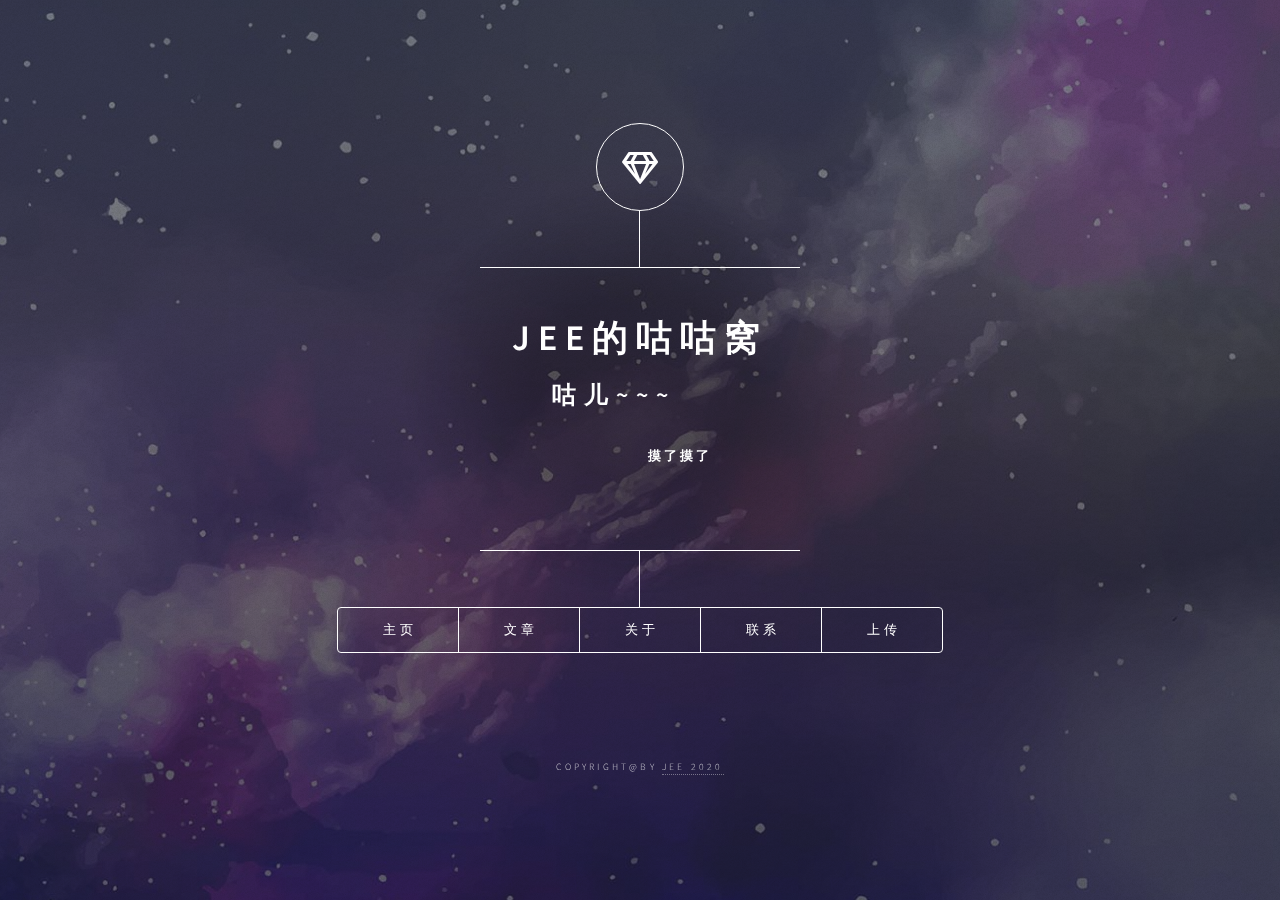
==== index.html @ e75b18ee "v1.1" ====
<!DOCTYPE HTML>
<html>
	<head>
		<title>咕儿~</title>
		<meta charset="utf-8" />
		<meta name="viewport" content="width=device-width, initial-scale=1, user-scalable=no" />
		<link rel="icon" href="static/images/favicon.png" />
		<link rel="stylesheet" href="static/assets/css/main.css" />
		<script>backUrl='https://blog.coooool.club'</script>
		<noscript><link rel="stylesheet" href="static/assets/css/noscript.css" /></noscript>
	</head>
	<body class="is-preload">

		<!-- Wrapper -->
			<div id="wrapper">

				<!-- Header -->
					<header id="header">
						<div class="logo">
							<span class="icon fa-gem"></span>
						</div>
						<div class="content">
							<div class="inner">
								<h1>JEE的咕咕窝</h1>
								<h2>咕儿~~~&nbsp;&nbsp;&nbsp;&nbsp;</p>
								<p>&nbsp;&nbsp;&nbsp;&nbsp;&nbsp;&nbsp;&nbsp;&nbsp;&nbsp;&nbsp;&nbsp;&nbsp;&nbsp;摸了摸了</p>
							</div>
						</div>
						<nav>
							<ul>
								<li><a href="#intro" onclick=get_head('intro')>主页</a></li>
								<li><a href="#article" onclick=getArticleList()>文章</a></li>
								<li><a href="#about" onclick=get_head('about')>关于</a></li>
								<li><a href="#contact" onclick=get_head('contact')>联系</a></li>
								<li><a href="#upload">上传</a></li>
							</ul>
						</nav>
					</header>
<script>

</script>
				<!-- Main -->
					<div id="main">

						<!-- Intro -->
							<article id="intro">
							<block id="intro-b"></block>
							</article>

						<!-- Work -->
							<article id="article">
							<block id="article-b"></block>
							</article>

						<!-- About -->
							<article id="about">
								<block id="about-b"></block>
							</article>

						<!-- Contact -->
							<article id="contact">
								<block id="contact-b"></block>
							</article>

						<!-- Upload -->
							<article id="upload">
								<block id="upload-b">
									<h1>上传文件</h1>
									
									<p>请上传Markdown格式文件</p>
									<form id="upload_form" >
										<input id='pwd' type="password" placeholder="请输入口令" />
									
										<div name="single" style="text-align: center; ">		
										</div>  
										<br>
										<div>
										<input name="md_file" type="file" id="md_file" accept=".md" onchange="onc()" style="opacity:0;font-size:30px;min-height:100px;"/>
										<block name ="mask" id="mask" style="position:relative;top:-100px;z-index:-1;font-size:45px;min-height:100px;text-align: center;opacity:0.5;">拖拽上传文件</block>
										</div>  
										<br>
										<div style="text-align: center; ">
											<button class="button" type="submit" onclick='Upload()'>上传</button>
										</div>  
										</block>
										<div id="fileliststring">
										</div>
									</from>
								</block>
							</article>

					</div>

				<!-- Footer -->
					<footer id="footer">
						<p class="copyright">Copyright@by <a href='https://coooool.club'>Jee 2020</p> 
					</footer>

			</div>

		<!-- BG -->
			<div id="bg"></div>

		<!-- Scripts -->
			
			<script src="static/assets/js/jquery.min.js"></script>
		    <script src="static/assets/js/sha256.js"></script>
			<script src="static/assets/js/jutils.min.js"></script>			
			<script src="static/assets/js/browser.min.js"></script>
			<script src="static/assets/js/breakpoints.min.js"></script>
			<script src="static/assets/js/util.js"></script>
			<script src="static/assets/js/main.js"></script>
			<script src='static/assets/js/articles.js'></script>
			<script src='static/assets/js/upload.js'></script>
	</body>
</html>
---- static/assets/css/main.css ----
@import url(fontawesome-all.min.css);
@import url("https://fonts.googleapis.com/css?family=Source+Sans+Pro:300italic,600italic,300,600");


html, body, div, span, applet, object,
iframe, h1, h2, h3, h4, h5, h6, p, blockquote,
pre, a, abbr, acronym, address, big, cite,
code, del, dfn, em, img, ins, kbd, q, s, samp,
small, strike, strong, sub, sup, tt, var, b,
u, i, center, dl, dt, dd, ol, ul, li, fieldset,
form, label, legend, table, caption, tbody,
tfoot, thead, tr, th, td, article, aside,
canvas, details, embed, figure, figcaption,
footer, header, hgroup, menu, nav, output, ruby,
section, summary, time, mark, audio, video {
	margin: 0;
	padding: 0;
	border: 0;
	font-size: 100%;
	font: inherit;
	vertical-align: baseline;}

article, aside, details, figcaption, figure,
footer, header, hgroup, menu, nav, section {
	display: block;}

body {
	line-height: 1;
}

ol, ul {
	list-style: none;
}

blockquote, q {
	quotes: none;
}

	blockquote:before, blockquote:after, q:before, q:after {
		content: '';
		content: none;
	}
.tlinks{text-indent:-9999px;height:0;line-height:0;font-size:0;overflow:hidden;}

table {
	border-collapse: collapse;
	border-spacing: 0;
}

body {
	-webkit-text-size-adjust: none;
}

mark {
	background-color: transparent;
	color: inherit;
}

input::-moz-focus-inner {
	border: 0;
	padding: 0;
}

input, select, textarea {
	-moz-appearance: none;
	-webkit-appearance: none;
	-ms-appearance: none;
	appearance: none;
}

/* Basic */

	@-ms-viewport {
		width: device-width;
	}

	@media screen and (max-width: 480px) {

		html, body {
			min-width: 320px;
		}

	}

	html {
		box-sizing: border-box;
	}

	*, *:before, *:after {
		box-sizing: inherit;
	}

	body {
		background: #1b1f22;
	}

		body.is-preload *, body.is-preload *:before, body.is-preload *:after {
			-moz-animation: none !important;
			-webkit-animation: none !important;
			-ms-animation: none !important;
			animation: none !important;
			-moz-transition: none !important;
			-webkit-transition: none !important;
			-ms-transition: none !important;
			transition: none !important;
		}

/* Type */

	html {
		font-size: 16pt;
	}

		@media screen and (max-width: 1680px) {

			html {
				font-size: 12pt;
			}

		}

		@media screen and (max-width: 736px) {

			html {
				font-size: 11pt;
			}

		}

		@media screen and (max-width: 360px) {

			html {
				font-size: 10pt;
			}

		}

	body, input, select, textarea {
		color: #ffffff;
		font-family: "Source Sans Pro", sans-serif;
		font-weight: 300;
		font-size: 1rem;
		line-height: 1.65;
	}

	a {
		-moz-transition: color 0.2s ease-in-out, background-color 0.2s ease-in-out, border-bottom-color 0.2s ease-in-out;
		-webkit-transition: color 0.2s ease-in-out, background-color 0.2s ease-in-out, border-bottom-color 0.2s ease-in-out;
		-ms-transition: color 0.2s ease-in-out, background-color 0.2s ease-in-out, border-bottom-color 0.2s ease-in-out;
		transition: color 0.2s ease-in-out, background-color 0.2s ease-in-out, border-bottom-color 0.2s ease-in-out;
		border-bottom: dotted 1px rgba(255, 255, 255, 0.5);
		text-decoration: none;
		color: inherit;
	}

		a:hover {
			border-bottom-color: transparent;
		}

	strong, b {
		color: #ffffff;
		font-weight: 600;
	}

	em, i {
		font-style: italic;
	}

	p {
		margin: 0 0 2rem 0;
	}

	h1, h2, h3, h4, h5, h6 {
		color: #ffffff;
		font-weight: 600;
		line-height: 1.5;
		margin: 0 0 1rem 0;
		text-transform: uppercase;
		letter-spacing: 0.2rem;
	}

		h1 a, h2 a, h3 a, h4 a, h5 a, h6 a {
			color: inherit;
			text-decoration: none;
		}

		h1.major, h2.major, h3.major, h4.major, h5.major, h6.major {
			border-bottom: solid 1px #ffffff;
			width: -moz-max-content;
			width: -webkit-max-content;
			width: -ms-max-content;
			width: max-content;
			padding-bottom: 0.5rem;
			margin: 0 0 2rem 0;
		}

	h1 {
		font-size: 2.25rem;
		line-height: 1.3;
		letter-spacing: 0.5rem;
	}

	h2 {
		font-size: 1.5rem;
		line-height: 1.4;
		letter-spacing: 0.5rem;
	}

	h3 {
		font-size: 1rem;
	}

	h4 {
		font-size: 0.8rem;
	}

	h5 {
		font-size: 0.7rem;
	}

	h6 {
		font-size: 0.6rem;
	}

	@media screen and (max-width: 736px) {

		h1 {
			font-size: 1.75rem;
			line-height: 1.4;
		}

		h2 {
			font-size: 1.25em;
			line-height: 1.5;
		}

	}

	sub {
		font-size: 0.8rem;
		position: relative;
		top: 0.5rem;
	}

	sup {
		font-size: 0.8rem;
		position: relative;
		top: -0.5rem;
	}

	blockquote {
		border-left: solid 4px #ffffff;
		font-style: italic;
		margin: 0 0 2rem 0;
		padding: 0.5rem 0 0.5rem 2rem;
	}

	code {
		background: rgba(255, 255, 255, 0.075);
		border-radius: 4px;
		font-family: "Courier New", monospace;
		font-size: 0.9rem;
		margin: 0 0.25rem;
		padding: 0.25rem 0.65rem;
	}

	pre {
		-webkit-overflow-scrolling: touch;
		font-family: "Courier New", monospace;
		font-size: 0.9rem;
		margin: 0 0 2rem 0;
	}

		pre code {
			display: block;
			line-height: 1.75;
			padding: 1rem 1.5rem;
			overflow-x: auto;
		}

	hr {
		border: 0;
		border-bottom: solid 1px #ffffff;
		margin: 2.75rem 0;
	}

	.align-left {
		text-align: left;
	}

	.align-center {
		text-align: center;
	}

	.align-right {
		text-align: right;
	}

/* Form */

	form {
		margin: 0 0 2rem 0;
	}

		form > :last-child {
			margin-bottom: 0;
		}

		form > .fields {
			display: -moz-flex;
			display: -webkit-flex;
			display: -ms-flex;
			display: flex;
			-moz-flex-wrap: wrap;
			-webkit-flex-wrap: wrap;
			-ms-flex-wrap: wrap;
			flex-wrap: wrap;
			width: calc(100% + 3rem);
			margin: -1.5rem 0 2rem -1.5rem;
		}

			form > .fields > .field {
				-moz-flex-grow: 0;
				-webkit-flex-grow: 0;
				-ms-flex-grow: 0;
				flex-grow: 0;
				-moz-flex-shrink: 0;
				-webkit-flex-shrink: 0;
				-ms-flex-shrink: 0;
				flex-shrink: 0;
				padding: 1.5rem 0 0 1.5rem;
				width: calc(100% - 1.5rem);
			}

				form > .fields > .field.half {
					width: calc(50% - 0.75rem);
				}

				form > .fields > .field.third {
					width: calc(100%/3 - 0.5rem);
				}

				form > .fields > .field.quarter {
					width: calc(25% - 0.375rem);
				}

		@media screen and (max-width: 480px) {

			form > .fields {
				width: calc(100% + 3rem);
				margin: -1.5rem 0 2rem -1.5rem;
			}

				form > .fields > .field {
					padding: 1.5rem 0 0 1.5rem;
					width: calc(100% - 1.5rem);
				}

					form > .fields > .field.half {
						width: calc(100% - 1.5rem);
					}

					form > .fields > .field.third {
						width: calc(100% - 1.5rem);
					}

					form > .fields > .field.quarter {
						width: calc(100% - 1.5rem);
					}

		}

	label {
		color: #ffffff;
		display: block;
		font-size: 0.8rem;
		font-weight: 300;
		letter-spacing: 0.2rem;
		line-height: 1.5;
		margin: 0 0 1rem 0;
		text-transform: uppercase;
	}
	block[name="mask"],
	input[type="file"],
	input[type="text"],
	input[type="password"],
	input[type="email"],
	input[type="tel"],
	select,
	textarea {
		-moz-appearance: none;
		-webkit-appearance: none;
		-ms-appearance: none;
		appearance: none;
		-moz-transition: border-color 0.2s ease-in-out, box-shadow 0.2s ease-in-out, background-color 0.2s ease-in-out;
		-webkit-transition: border-color 0.2s ease-in-out, box-shadow 0.2s ease-in-out, background-color 0.2s ease-in-out;
		-ms-transition: border-color 0.2s ease-in-out, box-shadow 0.2s ease-in-out, background-color 0.2s ease-in-out;
		transition: border-color 0.2s ease-in-out, box-shadow 0.2s ease-in-out, background-color 0.2s ease-in-out;
		background-color: transparent;
		border-radius: 4px;
		border: solid 1px #ffffff;
		color: inherit;
		display: block;
		outline: 0;
		padding: 0 1rem;
		text-decoration: none;
		width: 100%;
	}

		input[type="text"]:invalid,
		input[type="password"]:invalid,
		input[type="email"]:invalid,
		input[type="tel"]:invalid,
		select:invalid,
		textarea:invalid {
			box-shadow: none;
		}

		input[type="text"]:focus,
		input[type="password"]:focus,
		input[type="email"]:focus,
		input[type="tel"]:focus,
		select:focus,
		textarea:focus {
			background: rgba(255, 255, 255, 0.075);
			border-color: #ffffff;
			box-shadow: 0 0 0 1px #ffffff;
		}

	select {
		background-image: url("data:image/svg+xml;charset=utf8,%3Csvg xmlns='http://www.w3.org/2000/svg' width='40' height='40' preserveAspectRatio='none' viewBox='0 0 40 40'%3E%3Cpath d='M9.4,12.3l10.4,10.4l10.4-10.4c0.2-0.2,0.5-0.4,0.9-0.4c0.3,0,0.6,0.1,0.9,0.4l3.3,3.3c0.2,0.2,0.4,0.5,0.4,0.9 c0,0.4-0.1,0.6-0.4,0.9L20.7,31.9c-0.2,0.2-0.5,0.4-0.9,0.4c-0.3,0-0.6-0.1-0.9-0.4L4.3,17.3c-0.2-0.2-0.4-0.5-0.4-0.9 c0-0.4,0.1-0.6,0.4-0.9l3.3-3.3c0.2-0.2,0.5-0.4,0.9-0.4S9.1,12.1,9.4,12.3z' fill='%23ffffff' /%3E%3C/svg%3E");
		background-size: 1.25rem;
		background-repeat: no-repeat;
		background-position: calc(100% - 1rem) center;
		height: 2.75rem;
		padding-right: 2.75rem;
		text-overflow: ellipsis;
	}

		select option {
			color: #ffffff;
			background: #1b1f22;
		}

		select:focus::-ms-value {
			background-color: transparent;
		}

		select::-ms-expand {
			display: none;
		}

	input[type="text"],
	input[type="password"],
	input[type="email"],
	select {
		height: 2.75rem;
	}

	textarea {
		padding: 0.75rem 1rem;
	}

	input[type="checkbox"],
	input[type="radio"] {
		-moz-appearance: none;
		-webkit-appearance: none;
		-ms-appearance: none;
		appearance: none;
		display: block;
		float: left;
		margin-right: -2rem;
		opacity: 0;
		width: 1rem;
		z-index: -1;
	}

		input[type="checkbox"] + label,
		input[type="radio"] + label {
			text-decoration: none;
			-moz-user-select: none;
			-webkit-user-select: none;
			-ms-user-select: none;
			user-select: none;
			color: #ffffff;
			cursor: pointer;
			display: inline-block;
			font-size: 0.8rem;
			font-weight: 300;
			margin: 0 0 0.5rem 0;
			padding-left: 2.65rem;
			padding-right: 0.75rem;
			position: relative;
		}

			input[type="checkbox"] + label:before,
			input[type="radio"] + label:before {
				-moz-osx-font-smoothing: grayscale;
				-webkit-font-smoothing: antialiased;
				display: inline-block;
				font-style: normal;
				font-variant: normal;
				text-rendering: auto;
				line-height: 1;
				text-transform: none !important;
				font-family: 'Font Awesome 5 Free';
				font-weight: 900;
			}

			input[type="checkbox"] + label:before,
			input[type="radio"] + label:before {
				-moz-transition: border-color 0.2s ease-in-out, box-shadow 0.2s ease-in-out, background-color 0.2s ease-in-out;
				-webkit-transition: border-color 0.2s ease-in-out, box-shadow 0.2s ease-in-out, background-color 0.2s ease-in-out;
				-ms-transition: border-color 0.2s ease-in-out, box-shadow 0.2s ease-in-out, background-color 0.2s ease-in-out;
				transition: border-color 0.2s ease-in-out, box-shadow 0.2s ease-in-out, background-color 0.2s ease-in-out;
				border-radius: 4px;
				border: solid 1px #ffffff;
				content: '';
				display: inline-block;
				height: 1.65rem;
				left: 0;
				line-height: 1.65rem;
				position: absolute;
				text-align: center;
				top: -0.15rem;
				width: 1.65rem;
			}

		input[type="checkbox"]:checked + label:before,
		input[type="radio"]:checked + label:before {
			background: #ffffff !important;
			border-color: #ffffff !important;
			color: #1b1f22;
			content: '\f00c';
		}

		input[type="checkbox"]:focus + label:before,
		input[type="radio"]:focus + label:before {
			background: rgba(255, 255, 255, 0.075);
			border-color: #ffffff;
			box-shadow: 0 0 0 1px #ffffff;
		}

	input[type="checkbox"] + label:before {
		border-radius: 4px;
	}

	input[type="radio"] + label:before {
		border-radius: 100%;
	}

	::-webkit-input-placeholder {
		color: rgba(255, 255, 255, 0.5) !important;
		opacity: 1.0;
	}

	:-moz-placeholder {
		color: rgba(255, 255, 255, 0.5) !important;
		opacity: 1.0;
	}

	::-moz-placeholder {
		color: rgba(255, 255, 255, 0.5) !important;
		opacity: 1.0;
	}

	:-ms-input-placeholder {
		color: rgba(255, 255, 255, 0.5) !important;
		opacity: 1.0;
	}

	.formerize-placeholder {
		color: rgba(255, 255, 255, 0.5) !important;
		opacity: 1.0;
	}

/* Box */

	.box {
		border-radius: 4px;
		border: solid 1px #ffffff;
		margin-bottom: 2rem;
		padding: 1.5em;
	}

		.box > :last-child,
		.box > :last-child > :last-child,
		.box > :last-child > :last-child > :last-child {
			margin-bottom: 0;
		}

		.box.alt {
			border: 0;
			border-radius: 0;
			padding: 0;
		}

/* Icon */

	.icon {
		text-decoration: none;
		border-bottom: none;
		position: relative;
	}

		.icon:before {
			-moz-osx-font-smoothing: grayscale;
			-webkit-font-smoothing: antialiased;
			display: inline-block;
			font-style: normal;
			font-variant: normal;
			text-rendering: auto;
			line-height: 1;
			text-transform: none !important;
			font-family: 'Font Awesome 5 Free';
			font-weight: 400;
		}

		.icon > .label {
			display: none;
		}

		.icon:before {
			line-height: inherit;
		}

		.icon.solid:before {
			font-weight: 900;
		}

		.icon.brands:before {
			font-family: 'Font Awesome 5 Brands';
		}

/* Image */

	.image {
		border-radius: 4px;
		border: 0;
		display: inline-block;
		position: relative;
	}

		.image:before {
			pointer-events: none;
			background-image: url("../../images/overlay.png");
			background-color: rgba(19, 21, 25, 0.5);
			border-radius: 4px;
			content: '';
			display: block;
			height: 100%;
			left: 0;
			opacity: 0.5;
			position: absolute;
			top: 0;
			width: 100%;
		}

		.image img {
			border-radius: 4px;
			display: block;
		}

		.image.left, .image.right {
			max-width: 40%;
		}

			.image.left img, .image.right img {
				width: 100%;
			}

		.image.left {
			float: left;
			padding: 0 1.5em 1em 0;
			top: 0.25em;
		}

		.image.right {
			float: right;
			padding: 0 0 1em 1.5em;
			top: 0.25em;
		}

		.image.fit {
			display: block;
			margin: 0 0 2rem 0;
			width: 100%;
		}

			.image.fit img {
				width: 100%;
			}

		.image.main {
			display: block;
			margin: 2.5rem 0;
			width: 100%;
		}

			.image.main img {
				width: 100%;
			}

		@media screen and (max-width: 736px) {

			.image.main {
				margin: 2rem 0;
			}

		}

		@media screen and (max-width: 480px) {

			.image.main {
				margin: 1.5rem 0;
			}

		}

/* List */

	ol {
		list-style: decimal;
		margin: 0 0 2rem 0;
		padding-left: 1.25em;
	}

		ol li {
			padding-left: 0.25em;
		}

	ul {
		list-style: disc;
		margin: 0 0 2rem 0;
		padding-left: 1em;
	}

		ul li {
			padding-left: 0.5em;
		}

		ul.alt {
			list-style: none;
			padding-left: 0;
		}

			ul.alt li {
				border-top: solid 1px #ffffff;
				padding: 0.5em 0;
			}

				ul.alt li:first-child {
					border-top: 0;
					padding-top: 0;
				}

	dl {
		margin: 0 0 2rem 0;
	}

		dl dt {
			display: block;
			font-weight: 600;
			margin: 0 0 1rem 0;
		}

		dl dd {
			margin-left: 2rem;
		}

/* Actions */

	ul.actions {
		display: -moz-flex;
		display: -webkit-flex;
		display: -ms-flex;
		display: flex;
		cursor: default;
		list-style: none;
		margin-left: -1rem;
		padding-left: 0;
	}

		ul.actions li {
			padding: 0 0 0 1rem;
			vertical-align: middle;
		}

		ul.actions.special {
			-moz-justify-content: center;
			-webkit-justify-content: center;
			-ms-justify-content: center;
			justify-content: center;
			width: 100%;
			margin-left: 0;
		}

			ul.actions.special li:first-child {
				padding-left: 0;
			}

		ul.actions.stacked {
			-moz-flex-direction: column;
			-webkit-flex-direction: column;
			-ms-flex-direction: column;
			flex-direction: column;
			margin-left: 0;
		}

			ul.actions.stacked li {
				padding: 1.3rem 0 0 0;
			}

				ul.actions.stacked li:first-child {
					padding-top: 0;
				}

		ul.actions.fit {
			width: calc(100% + 1rem);
		}

			ul.actions.fit li {
				-moz-flex-grow: 1;
				-webkit-flex-grow: 1;
				-ms-flex-grow: 1;
				flex-grow: 1;
				-moz-flex-shrink: 1;
				-webkit-flex-shrink: 1;
				-ms-flex-shrink: 1;
				flex-shrink: 1;
				width: 100%;
			}

				ul.actions.fit li > * {
					width: 100%;
				}

			ul.actions.fit.stacked {
				width: 100%;
			}

		@media screen and (max-width: 480px) {

			ul.actions:not(.fixed) {
				-moz-flex-direction: column;
				-webkit-flex-direction: column;
				-ms-flex-direction: column;
				flex-direction: column;
				margin-left: 0;
				width: 100% !important;
			}

				ul.actions:not(.fixed) li {
					-moz-flex-grow: 1;
					-webkit-flex-grow: 1;
					-ms-flex-grow: 1;
					flex-grow: 1;
					-moz-flex-shrink: 1;
					-webkit-flex-shrink: 1;
					-ms-flex-shrink: 1;
					flex-shrink: 1;
					padding: 1rem 0 0 0;
					text-align: center;
					width: 100%;
				}

					ul.actions:not(.fixed) li > * {
						width: 100%;
					}

					ul.actions:not(.fixed) li:first-child {
						padding-top: 0;
					}

					ul.actions:not(.fixed) li input[type="submit"],
					ul.actions:not(.fixed) li input[type="reset"],
					ul.actions:not(.fixed) li input[type="button"],
					ul.actions:not(.fixed) li button,
					ul.actions:not(.fixed) li .button {
						width: 100%;
					}

						ul.actions:not(.fixed) li input[type="submit"].icon:before,
						ul.actions:not(.fixed) li input[type="reset"].icon:before,
						ul.actions:not(.fixed) li input[type="button"].icon:before,
						ul.actions:not(.fixed) li button.icon:before,
						ul.actions:not(.fixed) li .button.icon:before {
							margin-left: -0.5em;
						}

		}

/* Icons */

	ul.icons {
		cursor: default;
		list-style: none;
		padding-left: 0;
	}

		ul.icons li {
			display: inline-block;
			padding: 0 0.75em 0 0;
		}

			ul.icons li:last-child {
				padding-right: 0;
			}

			ul.icons li a {
				border-radius: 100%;
				box-shadow: inset 0 0 0 1px #ffffff;
				display: inline-block;
				height: 2.25rem;
				line-height: 2.25rem;
				text-align: center;
				width: 2.25rem;
			}

				ul.icons li a:hover {
					background-color: rgba(255, 255, 255, 0.075);
				}

				ul.icons li a:active {
					background-color: rgba(255, 255, 255, 0.175);
				}

/* Table */

	.table-wrapper {
		-webkit-overflow-scrolling: touch;
		overflow-x: auto;
	}

	table {
		margin: 0 0 2rem 0;
		width: 100%;
	}

		table tbody tr {
			border: solid 1px #ffffff;
			border-left: 0;
			border-right: 0;
		}

			table tbody tr:nth-child(2n + 1) {
				background-color: rgba(255, 255, 255, 0.075);
			}

		table td {
			padding: 0.75em 0.75em;
		}

		table th {
			color: #ffffff;
			font-size: 0.9em;
			font-weight: 600;
			padding: 0 0.75em 0.75em 0.75em;
			text-align: left;
		}

		table thead {
			border-bottom: solid 2px #ffffff;
		}

		table tfoot {
			border-top: solid 2px #ffffff;
		}

		table.alt {
			border-collapse: separate;
		}

			table.alt tbody tr td {
				border: solid 1px #ffffff;
				border-left-width: 0;
				border-top-width: 0;
			}

				table.alt tbody tr td:first-child {
					border-left-width: 1px;
				}

			table.alt tbody tr:first-child td {
				border-top-width: 1px;
			}

			table.alt thead {
				border-bottom: 0;
			}

			table.alt tfoot {
				border-top: 0;
			}

/* Button */

	input[type="submit"],
	input[type="reset"],
	input[type="button"],
	button,
	.button {
		-moz-appearance: none;
		-webkit-appearance: none;
		-ms-appearance: none;
		appearance: none;
		-moz-transition: background-color 0.2s ease-in-out, color 0.2s ease-in-out;
		-webkit-transition: background-color 0.2s ease-in-out, color 0.2s ease-in-out;
		-ms-transition: background-color 0.2s ease-in-out, color 0.2s ease-in-out;
		transition: background-color 0.2s ease-in-out, color 0.2s ease-in-out;
		background-color: transparent;
		border-radius: 4px;
		border: 0;
		box-shadow: inset 0 0 0 1px #ffffff;
		color: #ffffff !important;
		cursor: pointer;
		display: inline-block;
		font-size: 0.8rem;
		font-weight: 300;
		height: 2.75rem;
		letter-spacing: 0.2rem;
		line-height: 2.75rem;
		outline: 0;
		padding: 0 1.25rem 0 1.35rem;
		text-align: center;
		text-decoration: none;
		text-transform: uppercase;
		white-space: nowrap;
	}

		input[type="submit"]:hover,
		input[type="reset"]:hover,
		input[type="button"]:hover,
		button:hover,
		.button:hover {
			background-color: rgba(255, 255, 255, 0.075);
		}

		input[type="submit"]:active,
		input[type="reset"]:active,
		input[type="button"]:active,
		button:active,
		.button:active {
			background-color: rgba(255, 255, 255, 0.175);
		}

		input[type="submit"].icon:before,
		input[type="reset"].icon:before,
		input[type="button"].icon:before,
		button.icon:before,
		.button.icon:before {
			margin-right: 0.5em;
		}

		input[type="submit"].fit,
		input[type="reset"].fit,
		input[type="button"].fit,
		button.fit,
		.button.fit {
			width: 100%;
		}

		input[type="submit"].small,
		input[type="reset"].small,
		input[type="button"].small,
		button.small,
		.button.small {
			font-size: 0.6rem;
			height: 2.0625rem;
			line-height: 2.0625rem;
		}

		input[type="submit"].primary,
		input[type="reset"].primary,
		input[type="button"].primary,
		button.primary,
		.button.primary {
			background-color: #ffffff;
			color: #1b1f22 !important;
			font-weight: 600;
		}

		input[type="submit"].disabled, input[type="submit"]:disabled,
		input[type="reset"].disabled,
		input[type="reset"]:disabled,
		input[type="button"].disabled,
		input[type="button"]:disabled,
		button.disabled,
		button:disabled,
		.button.disabled,
		.button:disabled {
			pointer-events: none;
			cursor: default;
			opacity: 0.25;
		}

	input[type="submit"],
	input[type="reset"],
	input[type="button"],
	button {
		line-height: calc(2.75rem - 2px);
	}

/* BG */

	#bg {
		-moz-transform: scale(1.0);
		-webkit-transform: scale(1.0);
		-ms-transform: scale(1.0);
		transform: scale(1.0);
		-webkit-backface-visibility: hidden;
		position: fixed;
		top: 0;
		left: 0;
		width: 100%;
		height: 100vh;
		z-index: 1;
	}

		#bg:before, #bg:after {
			content: '';
			display: block;
			position: absolute;
			top: 0;
			left: 0;
			width: 100%;
			height: 100%;
		}

		#bg:before {
			-moz-transition: background-color 2.5s ease-in-out;
			-webkit-transition: background-color 2.5s ease-in-out;
			-ms-transition: background-color 2.5s ease-in-out;
			transition: background-color 2.5s ease-in-out;
			-moz-transition-delay: 0.75s;
			-webkit-transition-delay: 0.75s;
			-ms-transition-delay: 0.75s;
			transition-delay: 0.75s;
			background-image: linear-gradient(to top, rgba(19, 21, 25, 0.5), rgba(19, 21, 25, 0.5)), url("../../images/overlay.png");
			background-size: auto,
 256px 256px;
			background-position: center,
 center;
			background-repeat: no-repeat,
 repeat;
			z-index: 2;
		}

		#bg:after {
			-moz-transform: scale(1.125);
			-webkit-transform: scale(1.125);
			-ms-transform: scale(1.125);
			transform: scale(1.125);
			-moz-transition: -moz-transform 0.325s ease-in-out, -moz-filter 0.325s ease-in-out;
			-webkit-transition: -webkit-transform 0.325s ease-in-out, -webkit-filter 0.325s ease-in-out;
			-ms-transition: -ms-transform 0.325s ease-in-out, -ms-filter 0.325s ease-in-out;
			transition: transform 0.325s ease-in-out, filter 0.325s ease-in-out;
			background-image: url("../../images/bg.jpg");
			background-position: center;
			background-size: cover;
			background-repeat: no-repeat;
			z-index: 1;
		}

		body.is-article-visible #bg:after {
			-moz-transform: scale(1.0825);
			-webkit-transform: scale(1.0825);
			-ms-transform: scale(1.0825);
			transform: scale(1.0825);
			-moz-filter: blur(0.2rem);
			-webkit-filter: blur(0.2rem);
			-ms-filter: blur(0.2rem);
			filter: blur(0.2rem);
		}

		body.is-preload #bg:before {
			background-color: #000000;
		}

/* Wrapper */

	#wrapper {
		display: -moz-flex;
		display: -webkit-flex;
		display: -ms-flex;
		display: flex;
		-moz-flex-direction: column;
		-webkit-flex-direction: column;
		-ms-flex-direction: column;
		flex-direction: column;
		-moz-align-items: center;
		-webkit-align-items: center;
		-ms-align-items: center;
		align-items: center;
		-moz-justify-content: space-between;
		-webkit-justify-content: space-between;
		-ms-justify-content: space-between;
		justify-content: space-between;
		position: relative;
		min-height: 100vh;
		width: 100%;
		padding: 4rem 2rem;
		z-index: 3;
	}

		#wrapper:before {
			content: '';
			display: block;
		}

		@media screen and (max-width: 1680px) {

			#wrapper {
				padding: 3rem 2rem;
			}

		}

		@media screen and (max-width: 736px) {

			#wrapper {
				padding: 2rem 1rem;
			}

		}

		@media screen and (max-width: 480px) {

			#wrapper {
				padding: 1rem;
			}

		}

/* Header */

	#header {
		display: -moz-flex;
		display: -webkit-flex;
		display: -ms-flex;
		display: flex;
		-moz-flex-direction: column;
		-webkit-flex-direction: column;
		-ms-flex-direction: column;
		flex-direction: column;
		-moz-align-items: center;
		-webkit-align-items: center;
		-ms-align-items: center;
		align-items: center;
		-moz-transition: -moz-transform 0.325s ease-in-out, -moz-filter 0.325s ease-in-out, opacity 0.325s ease-in-out;
		-webkit-transition: -webkit-transform 0.325s ease-in-out, -webkit-filter 0.325s ease-in-out, opacity 0.325s ease-in-out;
		-ms-transition: -ms-transform 0.325s ease-in-out, -ms-filter 0.325s ease-in-out, opacity 0.325s ease-in-out;
		transition: transform 0.325s ease-in-out, filter 0.325s ease-in-out, opacity 0.325s ease-in-out;
		background-image: -moz-radial-gradient(rgba(0, 0, 0, 0.25) 25%, rgba(0, 0, 0, 0) 55%);
		background-image: -webkit-radial-gradient(rgba(0, 0, 0, 0.25) 25%, rgba(0, 0, 0, 0) 55%);
		background-image: -ms-radial-gradient(rgba(0, 0, 0, 0.25) 25%, rgba(0, 0, 0, 0) 55%);
		background-image: radial-gradient(rgba(0, 0, 0, 0.25) 25%, rgba(0, 0, 0, 0) 55%);
		max-width: 100%;
		text-align: center;
	}

		#header > * {
			-moz-transition: opacity 0.325s ease-in-out;
			-webkit-transition: opacity 0.325s ease-in-out;
			-ms-transition: opacity 0.325s ease-in-out;
			transition: opacity 0.325s ease-in-out;
			position: relative;
			margin-top: 3.5rem;
		}

			#header > *:before {
				content: '';
				display: block;
				position: absolute;
				top: calc(-3.5rem - 1px);
				left: calc(50% - 1px);
				width: 1px;
				height: calc(3.5rem + 1px);
				background: #ffffff;
			}

		#header > :first-child {
			margin-top: 0;
		}

			#header > :first-child:before {
				display: none;
			}

		#header .logo {
			width: 5.5rem;
			height: 5.5rem;
			line-height: 5.5rem;
			border: solid 1px #ffffff;
			border-radius: 100%;
		}

			#header .logo .icon:before {
				font-size: 2rem;
			}

		#header .content {
			border-style: solid;
			border-color: #ffffff;
			border-top-width: 1px;
			border-bottom-width: 1px;
			max-width: 100%;
		}

			#header .content .inner {
				-moz-transition: max-height 0.75s ease, padding 0.75s ease, opacity 0.325s ease-in-out;
				-webkit-transition: max-height 0.75s ease, padding 0.75s ease, opacity 0.325s ease-in-out;
				-ms-transition: max-height 0.75s ease, padding 0.75s ease, opacity 0.325s ease-in-out;
				transition: max-height 0.75s ease, padding 0.75s ease, opacity 0.325s ease-in-out;
				-moz-transition-delay: 0.25s;
				-webkit-transition-delay: 0.25s;
				-ms-transition-delay: 0.25s;
				transition-delay: 0.25s;
				padding: 3rem 2rem;
				max-height: 40rem;
				overflow: hidden;
			}

				#header .content .inner > :last-child {
					margin-bottom: 0;
				}

			#header .content p {
				text-transform: uppercase;
				letter-spacing: 0.2rem;
				font-size: 0.8rem;
				line-height: 2;
			}

		#header nav ul {
			display: -moz-flex;
			display: -webkit-flex;
			display: -ms-flex;
			display: flex;
			margin-bottom: 0;
			list-style: none;
			padding-left: 0;
			border: solid 1px #ffffff;
			border-radius: 4px;
		}

			#header nav ul li {
				padding-left: 0;
				border-left: solid 1px #ffffff;
			}

				#header nav ul li:first-child {
					border-left: 0;
				}

				#header nav ul li a {
					display: block;
					min-width: 7.5rem;
					height: 2.75rem;
					line-height: 2.75rem;
					padding: 0 1.25rem 0 1.45rem;
					text-transform: uppercase;
					letter-spacing: 0.2rem;
					font-size: 0.8rem;
					border-bottom: 0;
				}

					#header nav ul li a:hover {
						background-color: rgba(255, 255, 255, 0.075);
					}

					#header nav ul li a:active {
						background-color: rgba(255, 255, 255, 0.175);
					}

		#header nav.use-middle:after {
			content: '';
			display: block;
			position: absolute;
			top: 0;
			left: calc(50% - 1px);
			width: 1px;
			height: 100%;
			background: #ffffff;
		}

		#header nav.use-middle ul li.is-middle {
			border-left: 0;
		}

		body.is-article-visible #header {
			-moz-transform: scale(0.95);
			-webkit-transform: scale(0.95);
			-ms-transform: scale(0.95);
			transform: scale(0.95);
			-moz-filter: blur(0.1rem);
			-webkit-filter: blur(0.1rem);
			-ms-filter: blur(0.1rem);
			filter: blur(0.1rem);
			opacity: 0;
		}

		body.is-preload #header {
			-moz-filter: blur(0.125rem);
			-webkit-filter: blur(0.125rem);
			-ms-filter: blur(0.125rem);
			filter: blur(0.125rem);
		}

			body.is-preload #header > * {
				opacity: 0;
			}

			body.is-preload #header .content .inner {
				max-height: 0;
				padding-top: 0;
				padding-bottom: 0;
				opacity: 0;
			}

		@media screen and (max-width: 980px) {

			#header .content p br {
				display: none;
			}

		}

		@media screen and (max-width: 736px) {

			#header > * {
				margin-top: 2rem;
			}

				#header > *:before {
					top: calc(-2rem - 1px);
					height: calc(2rem + 1px);
				}

			#header .logo {
				width: 4.75rem;
				height: 4.75rem;
				line-height: 4.75rem;
			}

				#header .logo .icon:before {
					font-size: 1.75rem;
				}

			#header .content .inner {
				padding: 2.5rem 1rem;
			}

			#header .content p {
				line-height: 1.875;
			}

		}

		@media screen and (max-width: 480px) {

			#header {
				padding: 1.5rem 0;
			}

				#header .content .inner {
					padding: 2.5rem 0;
				}

				#header nav ul {
					-moz-flex-direction: column;
					-webkit-flex-direction: column;
					-ms-flex-direction: column;
					flex-direction: column;
					min-width: 10rem;
					max-width: 100%;
				}

					#header nav ul li {
						border-left: 0;
						border-top: solid 1px #ffffff;
					}

						#header nav ul li:first-child {
							border-top: 0;
						}

						#header nav ul li a {
							height: 3rem;
							line-height: 3rem;
							min-width: 0;
							width: 100%;
						}

				#header nav.use-middle:after {
					display: none;
				}

		}

/* Main */

	#main {
		-moz-flex-grow: 1;
		-webkit-flex-grow: 1;
		-ms-flex-grow: 1;
		flex-grow: 1;
		-moz-flex-shrink: 1;
		-webkit-flex-shrink: 1;
		-ms-flex-shrink: 1;
		flex-shrink: 1;
		display: -moz-flex;
		display: -webkit-flex;
		display: -ms-flex;
		display: flex;
		-moz-align-items: center;
		-webkit-align-items: center;
		-ms-align-items: center;
		align-items: center;
		-moz-justify-content: center;
		-webkit-justify-content: center;
		-ms-justify-content: center;
		justify-content: center;
		-moz-flex-direction: column;
		-webkit-flex-direction: column;
		-ms-flex-direction: column;
		flex-direction: column;
		position: relative;
		max-width: 100%;
		z-index: 3;
	}

		#main article {
			-moz-transform: translateY(0.25rem);
			-webkit-transform: translateY(0.25rem);
			-ms-transform: translateY(0.25rem);
			transform: translateY(0.25rem);
			-moz-transition: opacity 0.325s ease-in-out, -moz-transform 0.325s ease-in-out;
			-webkit-transition: opacity 0.325s ease-in-out, -webkit-transform 0.325s ease-in-out;
			-ms-transition: opacity 0.325s ease-in-out, -ms-transform 0.325s ease-in-out;
			transition: opacity 0.325s ease-in-out, transform 0.325s ease-in-out;
			padding: 4.5rem 2.5rem 1.5rem 2.5rem ;
			position: relative;
			width: 40rem;
			max-width: 100%;
			background-color: rgba(27, 31, 34, 0.85);
			border-radius: 4px;
			opacity: 0;
		}

			#main article.active {
				-moz-transform: translateY(0);
				-webkit-transform: translateY(0);
				-ms-transform: translateY(0);
				transform: translateY(0);
				opacity: 1;
			}

			#main article .close {
				display: block;
				position: absolute;
				top: 0;
				right: 0;
				width: 4rem;
				height: 4rem;
				cursor: pointer;
				text-indent: 4rem;
				overflow: hidden;
				white-space: nowrap;
			}

				#main article .close:before {
					-moz-transition: background-color 0.2s ease-in-out;
					-webkit-transition: background-color 0.2s ease-in-out;
					-ms-transition: background-color 0.2s ease-in-out;
					transition: background-color 0.2s ease-in-out;
					content: '';
					display: block;
					position: absolute;
					top: 0.75rem;
					left: 0.75rem;
					width: 2.5rem;
					height: 2.5rem;
					border-radius: 100%;
					background-position: center;
					background-image: url("data:image/svg+xml;charset=utf8,%3Csvg xmlns='http://www.w3.org/2000/svg' xmlns:xlink='http://www.w3.org/1999/xlink' width='20px' height='20px' viewBox='0 0 20 20' zoomAndPan='disable'%3E%3Cstyle%3Eline %7B stroke: %23ffffff%3B stroke-width: 1%3B %7D%3C/style%3E%3Cline x1='2' y1='2' x2='18' y2='18' /%3E%3Cline x1='18' y1='2' x2='2' y2='18' /%3E%3C/svg%3E");
					background-size: 20px 20px;
					background-repeat: no-repeat;
				}

				#main article .close:hover:before {
					background-color: rgba(255, 255, 255, 0.075);
				}

				#main article .close:active:before {
					background-color: rgba(255, 255, 255, 0.175);
				}

		@media screen and (max-width: 736px) {

			#main article {
				padding: 3.5rem 2rem 0.5rem 2rem ;
			}

				#main article .close:before {
					top: 0.875rem;
					left: 0.875rem;
					width: 2.25rem;
					height: 2.25rem;
					background-size: 14px 14px;
				}

		}

		@media screen and (max-width: 480px) {

			#main article {
				padding: 3rem 1.5rem 0.5rem 1.5rem ;
			}

		}

/* Footer */

	#footer {
		-moz-transition: -moz-transform 0.325s ease-in-out, -moz-filter 0.325s ease-in-out, opacity 0.325s ease-in-out;
		-webkit-transition: -webkit-transform 0.325s ease-in-out, -webkit-filter 0.325s ease-in-out, opacity 0.325s ease-in-out;
		-ms-transition: -ms-transform 0.325s ease-in-out, -ms-filter 0.325s ease-in-out, opacity 0.325s ease-in-out;
		transition: transform 0.325s ease-in-out, filter 0.325s ease-in-out, opacity 0.325s ease-in-out;
		width: 100%;
		max-width: 100%;
		margin-top: 2rem;
		text-align: center;
	}

		#footer .copyright {
			letter-spacing: 0.2rem;
			font-size: 0.6rem;
			opacity: 0.75;
			margin-bottom: 0;
			text-transform: uppercase;
		}

		body.is-article-visible #footer {
			-moz-transform: scale(0.95);
			-webkit-transform: scale(0.95);
			-ms-transform: scale(0.95);
			transform: scale(0.95);
			-moz-filter: blur(0.1rem);
			-webkit-filter: blur(0.1rem);
			-ms-filter: blur(0.1rem);
			filter: blur(0.1rem);
			opacity: 0;
		}

		body.is-preload #footer {
			opacity: 0;
		}
---- static/assets/css/noscript.css ----
/*
	Dimension by HTML5 UP
	html5up.net | @ajlkn
	Free for personal and commercial use under the CCA 3.0 license (html5up.net/license)
*/

/* BG */

	body.is-preload #bg:before {
		background-color: transparent;
	}

/* Header */

	body.is-preload #header {
		-moz-filter: none;
		-webkit-filter: none;
		-ms-filter: none;
		filter: none;
	}

		body.is-preload #header > * {
			opacity: 1;
		}

		body.is-preload #header .content .inner {
			max-height: none;
			padding: 3rem 2rem;
			opacity: 1;
		}

/* Main */

	#main article {
		opacity: 1;
		margin: 4rem 0 0 0;
	}
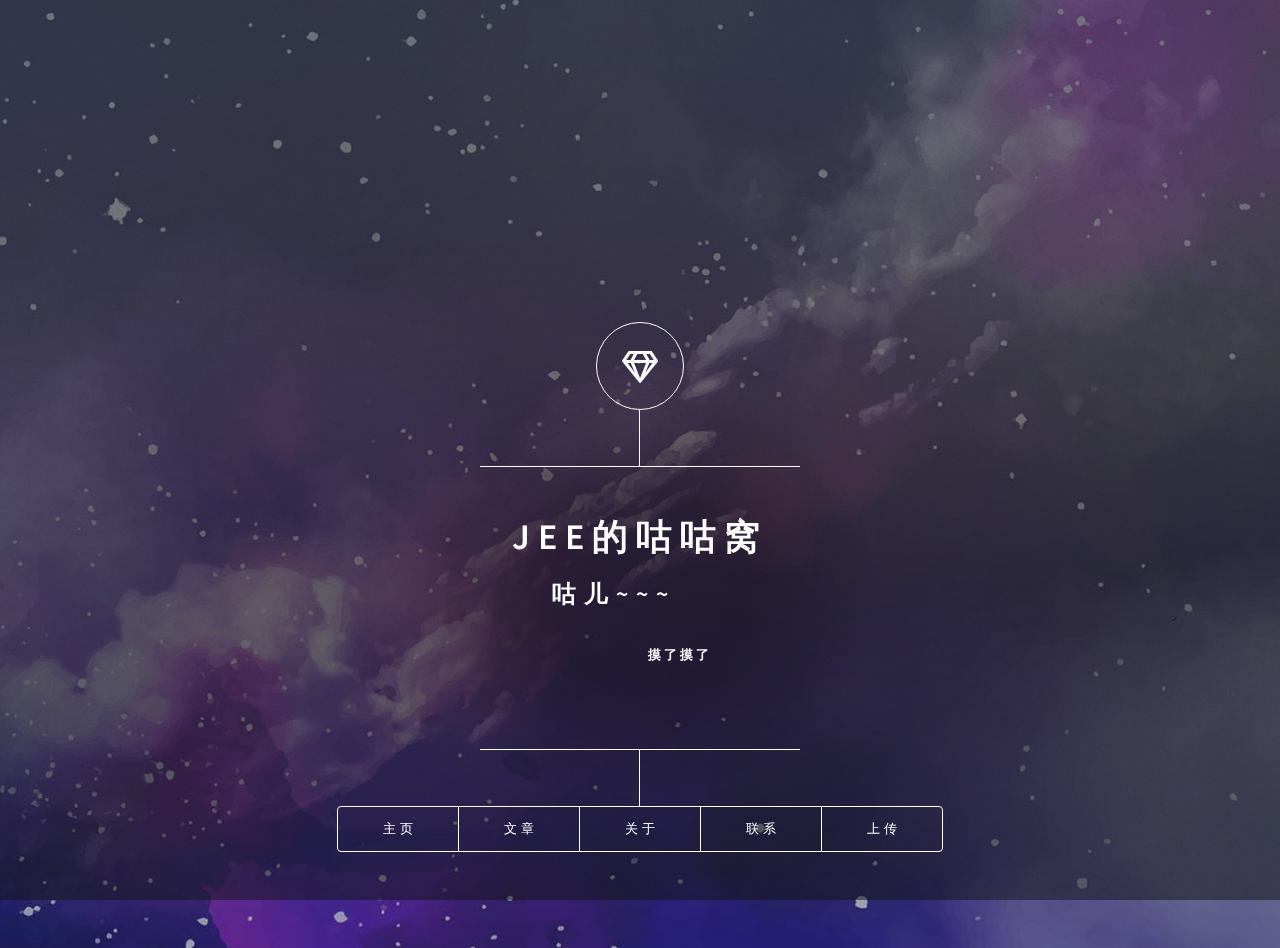
==== commit 77ddae17: "v1.1" ====
--- a/index.html
+++ b/index.html
@@ -4,10 +4,11 @@
 		<title>咕儿~</title>
 		<meta charset="utf-8" />
 		<meta name="viewport" content="width=device-width, initial-scale=1, user-scalable=no" />
-		<link rel="icon" href="static/images/favicon.png" />
-		<link rel="stylesheet" href="static/assets/css/main.css" />
+		<link rel="icon" href="/favicon.ico" />
+		<link rel="stylesheet" href="/static/assets/css/main.css" />
 		<script>backUrl='https://blog.coooool.club'</script>
-		<noscript><link rel="stylesheet" href="static/assets/css/noscript.css" /></noscript>
+		<noscript><link rel="stylesheet" href="/static/assets/css/noscript.css" /></noscript>
+		
 	</head>
 	<body class="is-preload">
 
@@ -28,10 +29,10 @@
 						</div>
 						<nav>
 							<ul>
-								<li><a href="#intro" onclick=get_head('intro')>主页</a></li>
-								<li><a href="#article" onclick=getArticleList()>文章</a></li>
-								<li><a href="#about" onclick=get_head('about')>关于</a></li>
-								<li><a href="#contact" onclick=get_head('contact')>联系</a></li>
+								<li><a href="#intro">主页</a></li>
+								<li><a href="#list">文章</a></li>
+								<li><a href="#about">关于</a></li>
+								<li><a href="#contact">联系</a></li>
 								<li><a href="#upload">上传</a></li>
 							</ul>
 						</nav>
@@ -44,27 +45,31 @@
 
 						<!-- Intro -->
 							<article id="intro">
-							<block id="intro-b"></block>
+							<div id="intro-b"></div>
 							</article>
 
-						<!-- Work -->
+						<!-- Article-list -->
+							<article id="list">
+							<div id="list-b"></div>
+							</article>
+						<!-- Article -->
 							<article id="article">
-							<block id="article-b"></block>
+							<div id="article-b"></div>
 							</article>
 
 						<!-- About -->
 							<article id="about">
-								<block id="about-b"></block>
+								<div id="about-b"></div>
 							</article>
 
 						<!-- Contact -->
 							<article id="contact">
-								<block id="contact-b"></block>
+								<div id="contact-b"></div>
 							</article>
 
 						<!-- Upload -->
 							<article id="upload">
-								<block id="upload-b">
+								<div id="upload-b">
 									<h1>上传文件</h1>
 									
 									<p>请上传Markdown格式文件</p>
@@ -76,24 +81,23 @@
 										<br>
 										<div>
 										<input name="md_file" type="file" id="md_file" accept=".md" onchange="onc()" style="opacity:0;font-size:30px;min-height:100px;"/>
-										<block name ="mask" id="mask" style="position:relative;top:-100px;z-index:-1;font-size:45px;min-height:100px;text-align: center;opacity:0.5;">拖拽上传文件</block>
+										<div name ="mask" id="mask" style="position:relative;top:-100px;z-index:-1;font-size:45px;min-height:100px;text-align: center;opacity:0.5;">拖拽上传文件</div>
 										</div>  
 										<br>
 										<div style="text-align: center; ">
 											<button class="button" type="submit" onclick='Upload()'>上传</button>
 										</div>  
-										</block>
-										<div id="fileliststring">
+										
 										</div>
 									</from>
-								</block>
+								</div>
 							</article>
 
 					</div>
 
 				<!-- Footer -->
 					<footer id="footer">
-						<p class="copyright">Copyright@by <a href='https://coooool.club'>Jee 2020</p> 
+						<p class="copyright">Copyright@by <a href='https://coooool.club'>Jee</a> 2020</p> 
 					</footer>
 
 			</div>
@@ -102,15 +106,16 @@
 			<div id="bg"></div>
 
 		<!-- Scripts -->
+
+			<script src="/static/assets/js/jquery.min.js"></script>
+		    <script src="/static/assets/js/sha256.js"></script>
+			<script src="/static/assets/js/jutils.min.js"></script>			
+			<script src="/static/assets/js/browser.min.js"></script>
+			<script src="/static/assets/js/breakpoints.min.js"></script>
+			<script src="/static/assets/js/util.js"></script>
+			<script src="/static/assets/js/main.js"></script>
+			<script src='/static/assets/js/articles.js'></script>
+			<script src='/static/assets/js/upload.js'></script>
 			
-			<script src="static/assets/js/jquery.min.js"></script>
-		    <script src="static/assets/js/sha256.js"></script>
-			<script src="static/assets/js/jutils.min.js"></script>			
-			<script src="static/assets/js/browser.min.js"></script>
-			<script src="static/assets/js/breakpoints.min.js"></script>
-			<script src="static/assets/js/util.js"></script>
-			<script src="static/assets/js/main.js"></script>
-			<script src='static/assets/js/articles.js'></script>
-			<script src='static/assets/js/upload.js'></script>
 	</body>
 </html>
--- a/static/assets/css/main.css
+++ b/static/assets/css/main.css
@@ -380,7 +380,7 @@
 		margin: 0 0 1rem 0;
 		text-transform: uppercase;
 	}
-	block[name="mask"],
+	div[name="mask"],
 	input[type="file"],
 	input[type="text"],
 	input[type="password"],
@@ -1655,4 +1655,8 @@
 
 		body.is-preload #footer {
 			opacity: 0;
-		}+		}
+img{
+	width:100%;
+	height:auto;
+}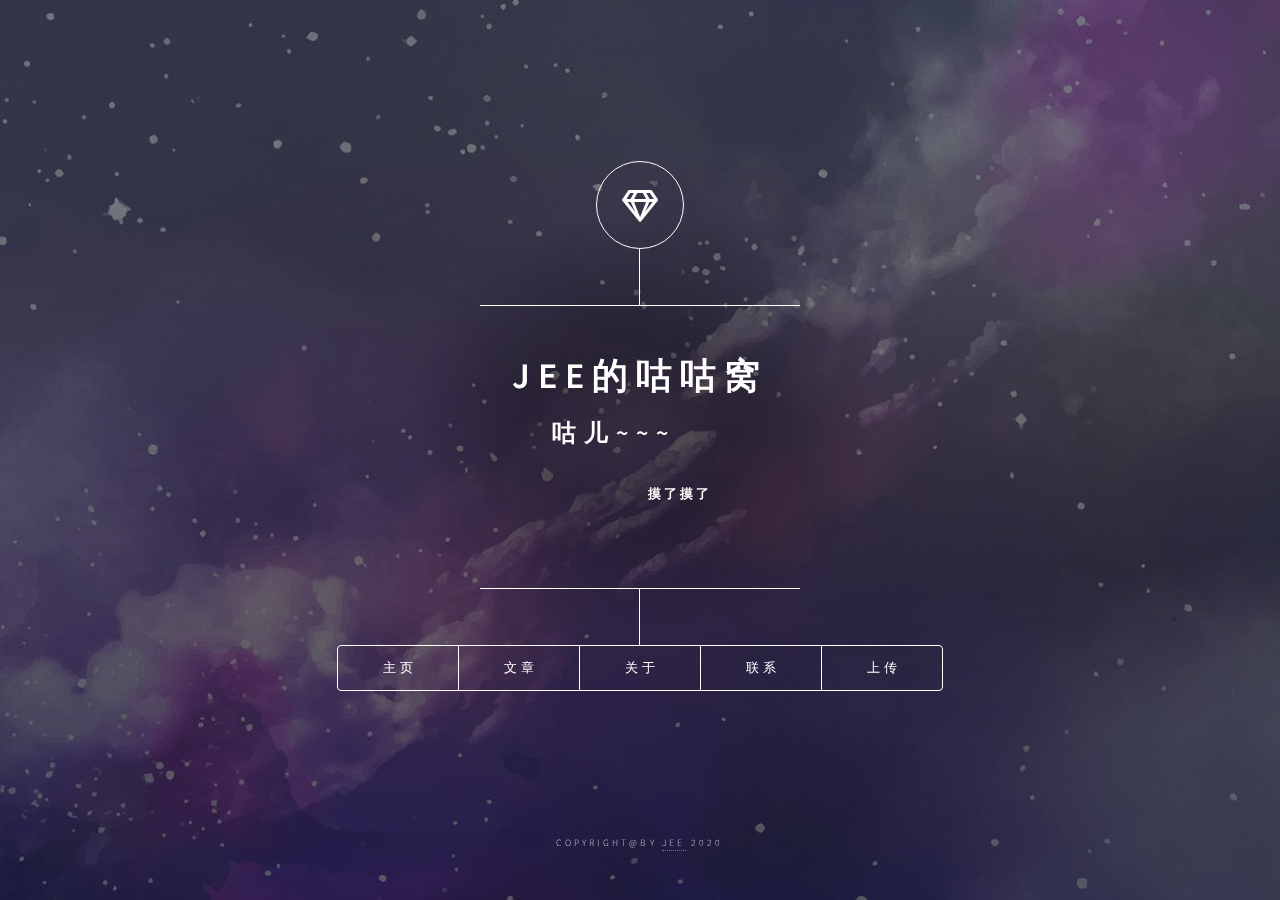
==== commit 788ee7db: "1.2" ====
--- a/index.html
+++ b/index.html
@@ -1,11 +1,11 @@
 <!DOCTYPE HTML>
 <html>
 	<head>
-		<title>咕儿~</title>
+		<title>JEE的咕咕窝</title>
 		<meta charset="utf-8" />
 		<meta name="viewport" content="width=device-width, initial-scale=1, user-scalable=no" />
 		<link rel="icon" href="/favicon.ico" />
-		<link rel="stylesheet" href="/static/assets/css/main.css" />
+		<link rel="stylesheet" href="static/assets/css/main.css" />
 		<script>backUrl='https://blog.coooool.club'</script>
 		<noscript><link rel="stylesheet" href="/static/assets/css/noscript.css" /></noscript>
 		
@@ -88,7 +88,6 @@
 											<button class="button" type="submit" onclick='Upload()'>上传</button>
 										</div>  
 										
-										</div>
 									</from>
 								</div>
 							</article>
@@ -107,15 +106,15 @@
 
 		<!-- Scripts -->
 
-			<script src="/static/assets/js/jquery.min.js"></script>
-		    <script src="/static/assets/js/sha256.js"></script>
-			<script src="/static/assets/js/jutils.min.js"></script>			
-			<script src="/static/assets/js/browser.min.js"></script>
-			<script src="/static/assets/js/breakpoints.min.js"></script>
-			<script src="/static/assets/js/util.js"></script>
-			<script src="/static/assets/js/main.js"></script>
-			<script src='/static/assets/js/articles.js'></script>
-			<script src='/static/assets/js/upload.js'></script>
+			<script src="static/assets/js/jquery.min.js"></script>
+		    <script src="static/assets/js/sha256.js"></script>
+			<script src="static/assets/js/jutils.min.js"></script>			
+			<script src="static/assets/js/browser.min.js"></script>
+			<script src="static/assets/js/breakpoints.min.js"></script>
+			<script src="static/assets/js/util.js"></script>
+			<script src="static/assets/js/main.js"></script>
+			<script src='static/assets/js/articles.js'></script>
+			<script src='static/assets/js/upload.js'></script>
 			
 	</body>
 </html>
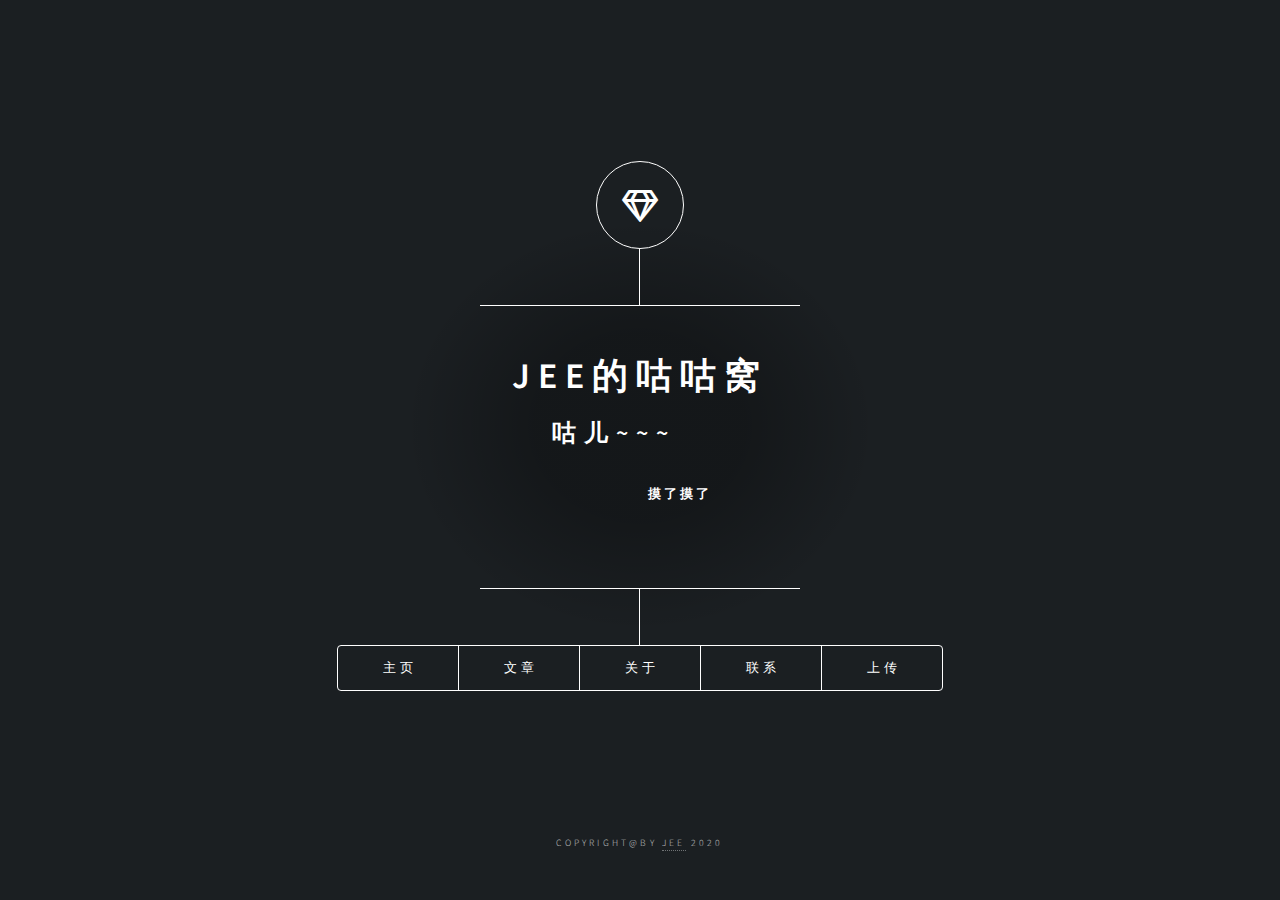
==== commit c9909ce8: "Update index.html" ====
--- a/index.html
+++ b/index.html
@@ -4,7 +4,7 @@
 		<title>JEE的咕咕窝</title>
 		<meta charset="utf-8" />
 		<meta name="viewport" content="width=device-width, initial-scale=1, user-scalable=no" />
-		<link rel="icon" href="/favicon.ico" />
+		<link rel="icon" href="static/images/favicon.png" />
 		<link rel="stylesheet" href="static/assets/css/main.css" />
 		<script>backUrl='https://blog.coooool.club'</script>
 		<noscript><link rel="stylesheet" href="/static/assets/css/noscript.css" /></noscript>
@@ -100,14 +100,14 @@
 					</footer>
 
 			</div>
-
+                        <audio autoplay  height="0" src="https://v1.hitokoto.cn/nm/redirect/music/34341360">
 		<!-- BG -->
 			<div id="bg"></div>
-
+                       
 		<!-- Scripts -->
-
+          
 			<script src="static/assets/js/jquery.min.js"></script>
-		    <script src="static/assets/js/sha256.js"></script>
+		        <script src="static/assets/js/sha256.js"></script>
 			<script src="static/assets/js/jutils.min.js"></script>			
 			<script src="static/assets/js/browser.min.js"></script>
 			<script src="static/assets/js/breakpoints.min.js"></script>
